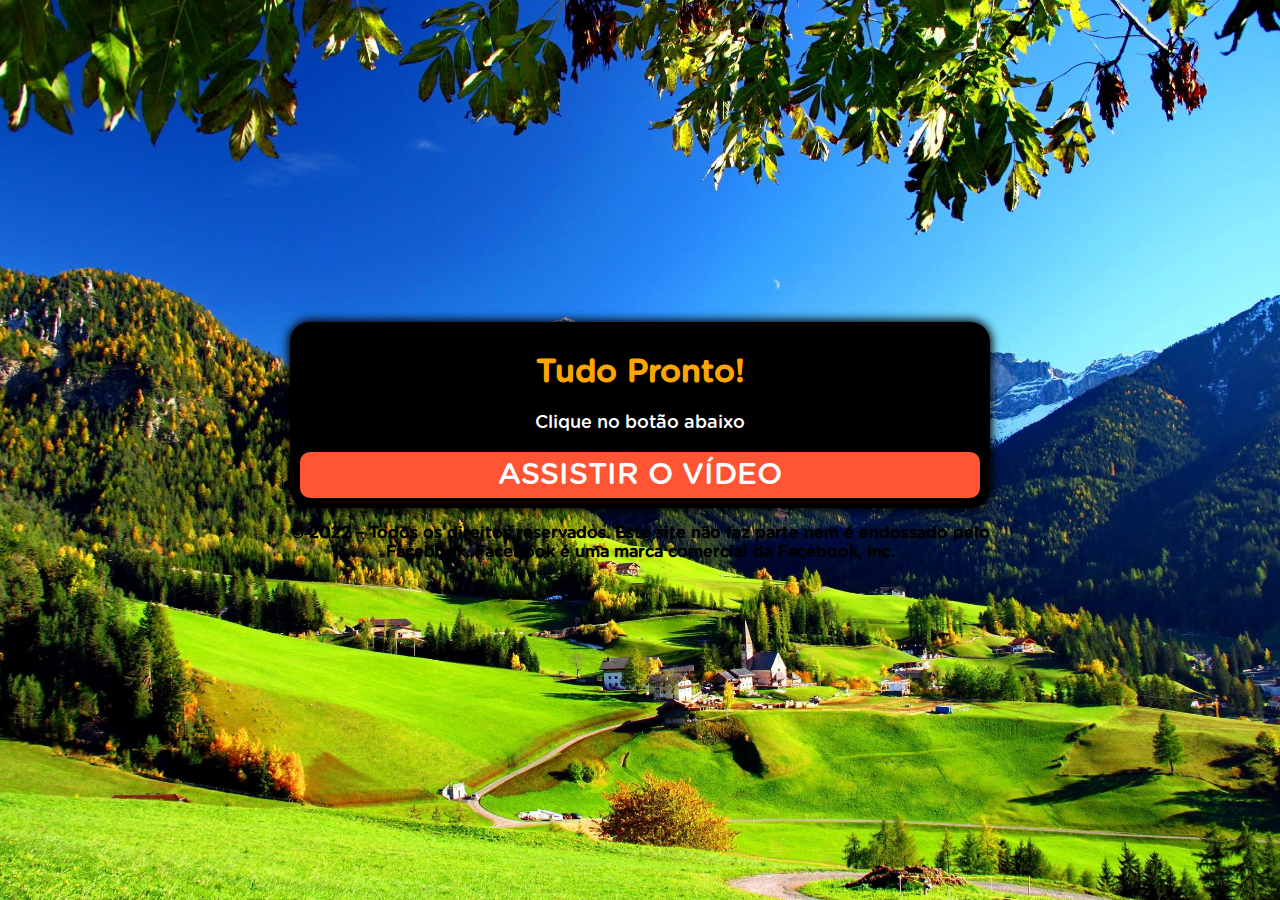
==== segredo/index.html @ 582400f4 "Update index.html" ====
<!DOCTYPE html>
<html lang="pt-br">
<head>
  <meta charset="utf-8">
  <meta name="viewport" content="width=device-width, initial-scale=1, shrink-to-fit=no">
  <link rel="stylesheet" href="style.css">
  <title>Tudo Pronto!</title>
</head>
  
  
  <!-- Meta Pixel Code -->
<script>
  !function(f,b,e,v,n,t,s)
  {if(f.fbq)return;n=f.fbq=function(){n.callMethod?
  n.callMethod.apply(n,arguments):n.queue.push(arguments)};
  if(!f._fbq)f._fbq=n;n.push=n;n.loaded=!0;n.version='2.0';
  n.queue=[];t=b.createElement(e);t.async=!0;
  t.src=v;s=b.getElementsByTagName(e)[0];
  s.parentNode.insertBefore(t,s)}(window, document,'script',
  'https://connect.facebook.net/en_US/fbevents.js');
  fbq('init', '690799678562411');
  fbq('track', 'AddToCart');
</script>
<noscript><img height="1" width="1" style="display:none"
  src="https://www.facebook.com/tr?id=690799678562411&ev=AddToCart&noscript=1"
/></noscript>
<!-- End Meta Pixel Code -->

  
  
  
<body> 
  <div class="container">
    <div class="black">
      <div>
        <div class="question">
          <h1>Tudo Pronto!</h1>
          <p>Clique no botão abaixo</p>
        </div>
        <div class="answer">
          <a class="btn" href="ritualesvaziatudo.store">ASSISTIR O VÍDEO</a>
        </div>
      </div>    
    </div>
    <p style="text-align: center; font-weight: bold;">© 2022 – Todos os direitos reservados. Este site não faz parte nem é endossado pelo Facebook. Facebook é uma marca comercial da Facebook, Inc.</p>
  </div>
  <script type="text/javascript" src="script.js"></script>
</body>
</html>
---- segredo/style.css ----
@font-face {
	font-family: Gotham Rounded;
	src: url("font.otf") format("opentype");
}

*, *::before, *::after {
	box-sizing: border-box;
	font-family: Gotham Rounded;
}

body {
	padding: 0;
	margin: 0;
	display: flex;
	flex-direction: column;
	justify-content: center;
	align-items: center;
	width: 100vw;
	height: 100vh;
	background: url("presell.jpg") no-repeat fixed center;
	background-size: cover;
}

.container {
	width: 700px;
	max-width: 90%;
}

.black {
	background-color: black;
	padding: 10px;
	text-align: center;
	border-radius: 20px;
	box-shadow: 0 0 10px 2px;
}

.answer {
	display: grid;
	grid-template-columns: repeat(1, auto);
	gap: 10px;
}

.btn {
	border-radius: 10px;
	padding: 5px 10px;
	font-size: 30px;
	background-color: #ff5535;
	outline: none;
	color: white;
	text-decoration: none;
}

.black h1 {
	color: orange;
}

.black p {
	font-size: 18px;
	color: white;
}
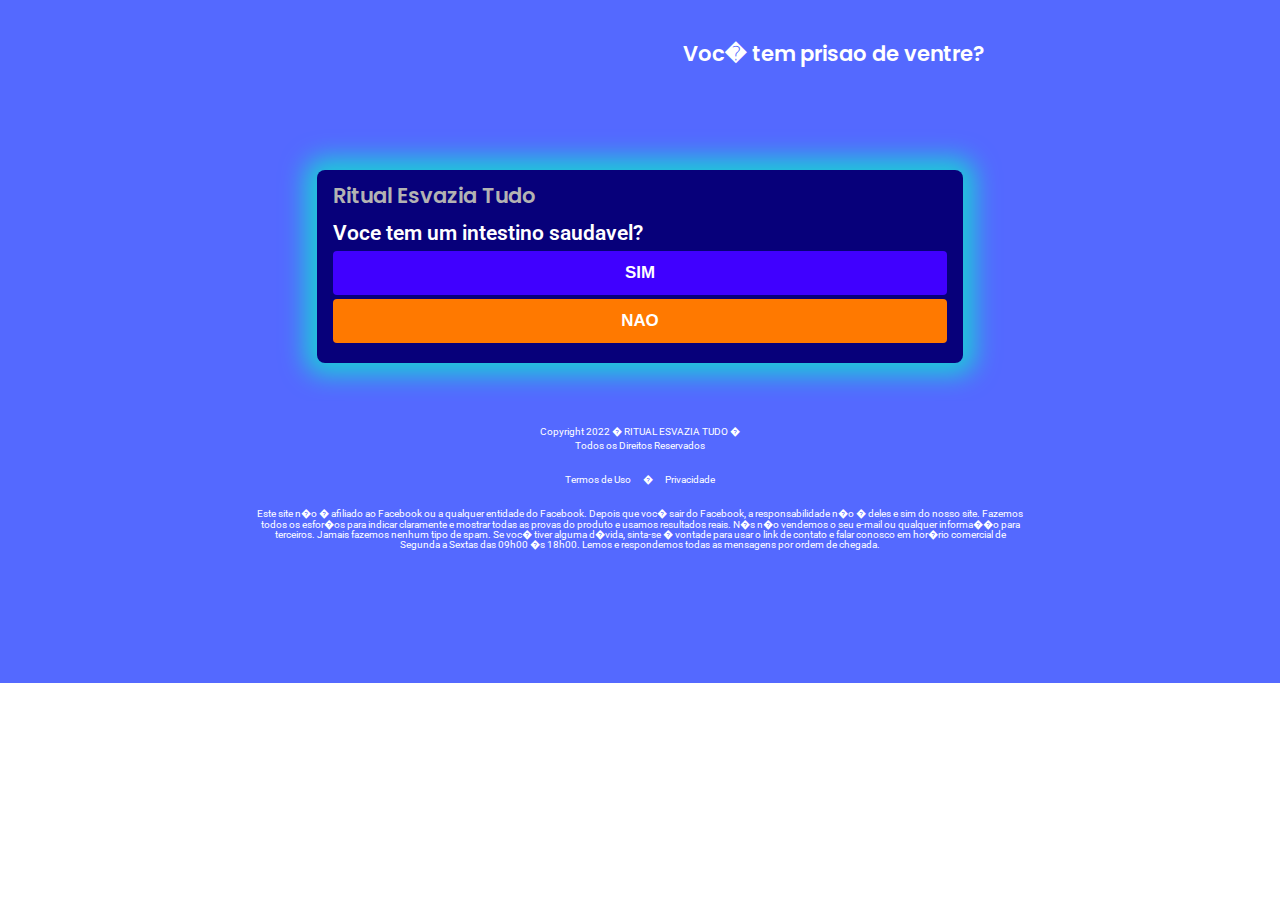
==== commit 5e7fd241: "Add files via upload" ====
--- a/segredo/index.html
+++ b/segredo/index.html
@@ -1,49 +1,416 @@
-<!DOCTYPE html>
-<html lang="pt-br">
-<head>
-  <meta charset="utf-8">
-  <meta name="viewport" content="width=device-width, initial-scale=1, shrink-to-fit=no">
-  <link rel="stylesheet" href="style.css">
-  <title>Tudo Pronto!</title>
-</head>
-  
-  
-  <!-- Meta Pixel Code -->
-<script>
-  !function(f,b,e,v,n,t,s)
-  {if(f.fbq)return;n=f.fbq=function(){n.callMethod?
-  n.callMethod.apply(n,arguments):n.queue.push(arguments)};
-  if(!f._fbq)f._fbq=n;n.push=n;n.loaded=!0;n.version='2.0';
-  n.queue=[];t=b.createElement(e);t.async=!0;
-  t.src=v;s=b.getElementsByTagName(e)[0];
-  s.parentNode.insertBefore(t,s)}(window, document,'script',
-  'https://connect.facebook.net/en_US/fbevents.js');
-  fbq('init', '690799678562411');
-  fbq('track', 'AddToCart');
-</script>
-<noscript><img height="1" width="1" style="display:none"
-  src="https://www.facebook.com/tr?id=690799678562411&ev=AddToCart&noscript=1"
-/></noscript>
-<!-- End Meta Pixel Code -->
-
-  
-  
-  
-<body> 
-  <div class="container">
-    <div class="black">
-      <div>
-        <div class="question">
-          <h1>Tudo Pronto!</h1>
-          <p>Clique no botão abaixo</p>
-        </div>
-        <div class="answer">
-          <a class="btn" href="ritualesvaziatudo.store">ASSISTIR O VÍDEO</a>
-        </div>
-      </div>    
-    </div>
-    <p style="text-align: center; font-weight: bold;">© 2022 – Todos os direitos reservados. Este site não faz parte nem é endossado pelo Facebook. Facebook é uma marca comercial da Facebook, Inc.</p>
-  </div>
-  <script type="text/javascript" src="script.js"></script>
-</body>
-</html>
+
+<!DOCTYPE html>
+<html lang="pt-BR" dir="ltr">
+<head>
+<meta name="robots" content="noindex, nofollow">
+<link rel="shortcut icon" href="data:" />
+<meta property="og:type" content="website">
+<meta property="og:url" content="https://mulheresdescubracomo.site/quiz-prisaodeventre">
+<meta property="og:title" content="Quiz PROGRAMA ZERO PRIS�O DE VENTRE">
+<meta property="og:description" content="PROGRAMA ZERO PRIS�O DE VENTRE">
+<meta property="og:image" content="https://img.imageboss.me/atm/cdn/u/3854MOt6mSfOVUpydSeUlbrgEXD2/l/YqLxob7985810.png">
+<meta charset="utf-8">
+<!-- Meta Pixel Code -->
+<script>
+!function(f,b,e,v,n,t,s)
+{if(f.fbq)return;n=f.fbq=function(){n.callMethod?
+n.callMethod.apply(n,arguments):n.queue.push(arguments)};
+if(!f._fbq)f._fbq=n;n.push=n;n.loaded=!0;n.version='2.0';
+n.queue=[];t=b.createElement(e);t.async=!0;
+t.src=v;s=b.getElementsByTagName(e)[0];
+s.parentNode.insertBefore(t,s)}(window, document,'script',
+'https://connect.facebook.net/en_US/fbevents.js');
+fbq('init', '1148530095769634');
+fbq('track', 'PageView');
+</script>
+<noscript><img height="1" width="1" style="display:none"
+src="https://www.facebook.com/tr?id=1148530095769634&ev=PageView&noscript=1"
+/></noscript>
+<!-- End Meta Pixel Code -->
+<meta name="viewport" content="width=device-width, initial-scale=1, shrink-to-fit=no" />
+<title>Quiz RITUAL ESVAZIA TUDO</title>
+<link rel="preconnect" href="https://fonts.googleapis.com">
+<link rel="preconnect" href="https://fonts.gstatic.com" crossorigin>
+<link href="https://fonts.googleapis.com/css2?family=Poppins:wght@400;500;600;700;800&family=Roboto:wght@400;500;600;700;800&family=Montserrat:wght@400;500;600;700;800&display=swap" rel="stylesheet" media="print" onload="this.onload=null;this.removeAttribute('media');">
+<style>.items-center{align-items:center}.grid-cols-6{grid-template-columns: repeat(6, minmax(0, 1fr))}.grid-cols-5{	grid-template-columns: repeat(5, minmax(0, 1fr))}.grid-cols-4{grid-template-columns: repeat(4, minmax(0, 1fr))}.grid-cols-2{grid-template-columns: repeat(2, minmax(0, 1fr))}.grid-cols-3{grid-template-columns: repeat(3, minmax(0, 1fr))}.grid-cols-1{grid-template-columns: repeat(1, minmax(0, 1fr))}.grid{display:grid}.basis-1\/2{flex-basis:50%}.flex{display:flex}.gap-1{gap:4px}.gap-2{gap:8px}.gap-4{gap:16px}.gap-6{gap:24px}.gap-12{48px}.gap-24{gap:96px}.justify-center{justify-content:center}.basis-full{flex-basis:100%}html{scroll-behavior:smooth;-webkit-touch-callout:none;-webkit-user-select:none;-khtml-user-select:none;-moz-user-select:none;-ms-user-select:none;user-select:none;-webkit-tap-highlight-color:transparent}body,center,dd,del,div,dt,em,footer,h1,h2,h3,h4,h5,h6,i,iframe,img,p,q,s,small,span,strike,strong,sub,sup,table,tbody,td,tr,u{margin:-1px 0 0 0;padding:0;border:0;font-size:100%;font:inherit;vertical-align:baseline;font-family:Roboto,sans-serif}.u{-moz-user-select:none;-webkit-user-select:none;cursor:default}table{border-collapse:collapse;border-spacing:0}body{line-height:1}body{background-color:#ffffff;overflow-x:hidden}iframe,img,svg{max-width:100%}h1,h1 b,h1 span,h2,h2 b,h2 span,h3,h3 b,h3 span{font-family:Poppins,sans-serif}a{text-decoration:none;font-family:Roboto,sans-serif}a.btn{font-family:Montserrat,sans-serif}em span.lg,em span.md,em span.sm{font-style:italic}@media (max-width:600px){.flex-large,.flex-small{margin-right:0!important;margin-bottom:16px}}.flexrow{display:flex;flex-direction:row;flex-wrap:wrap;align-items:center}.flex-large,.flex-small{flex-basis:100%}.flex-large:last-child,.flex-small:last-child{margin-right:0!important}@media (min-width:600px){.flex-small{flex:1;margin-bottom:0!important;padding-bottom:0!important}.flex-small.half{flex:0 0 calc(1 / 2 * 100%)}.flex-small.one-fifth{flex:0 0 calc(1 / 5 * 100%)}.flex-small.two-fifths{flex:0 0 calc(2 / 5 * 100%)}.flex-small.one-fourth{flex:0 0 calc(1 / 4 * 100%)}.flex-small.two-fourths{flex:0 0 calc(2 / 4 * 100%)}.flex-small.three-fourths{flex:0 0 calc(3 / 4 * 100%)}.flex-small.one-third{flex:0 0 calc(1 / 3 * 100%)}.flex-small.two-thirds{flex:0 0 calc(2 / 3 * 100%)}}@media (min-width:1000px){.flex-large{flex:1;margin-bottom:0}.flex-large.half{flex:0 0 calc(1 / 2 * 100%)}.flex-large.one-fifth{flex:0 0 calc(1 / 5 * 100%)}.flex-large.two-fifths{flex:0 0 calc(2 / 5 * 100%)}.flex-large.one-fourth,.flex-large.two-fourths{flex:0 0 calc(1 / 4 * 100%)}.flex-large.three-fourths{flex:0 0 calc(3 / 4 * 100%)}.flex-large.one-third{flex:0 0 calc(1 / 3 * 100%)}.flex-large.two-thirds{flex:0 0 calc(2 / 3 * 100%)}}@media (min-width:640px){.sm\:gap-1{gap:6px}.sm\:gap-2{gap:12px!important}.sm\:gap-4{gap:24px}.sm\:gap-6{gap:32px}.sm\:gap-12{gap:64px}.sm\:gap-24{gap:128px}.sm\:grid-cols-6{grid-template-columns:repeat(6,minmax(0,1fr))}.sm\:grid-cols-5{grid-template-columns:repeat(5,minmax(0,1fr))}.sm\:grid-cols-4{grid-template-columns:repeat(4,minmax(0,1fr))}.sm\:grid-cols-2{grid-template-columns:repeat(2,minmax(0,1fr))}.sm\:grid-cols-3{grid-template-columns:repeat(3,minmax(0,1fr))}.sm\:grid-cols-1{grid-template-columns:repeat(1,minmax(0,1fr))}}</style>
+</head>
+<body>
+<style>
+.PLddYK8884089 {display: none}
+@media (max-width: 640px) {
+html {overflow-x:hidden}
+}
+</style>
+<div class="division-YbJNob0102887__wrapper">
+<style>
+#division-YbJNob0102887 {
+position: relative;
+padding: 3vh 20vw 3vh 20vw;
+background-color: #5469ff;
+}
+@media (max-width:1200px) {
+#division-YbJNob0102887 {
+padding: 1.5vh 10vw 1.5vh 10vw;
+}
+}
+@media (max-width:600px) {
+#division-YbJNob0102887 {
+padding: 1.5vh 1.5vw 1.5vh 1.5vw;
+}
+}
+</style>
+<div id="division-YbJNob0102887" class="jDJccW8871329 grid grid-cols-2 sm:grid-cols-2 items-center gap-1 sm:gap-1">
+<div class="image-lQyktb0439979">
+<style>
+.image-lQyktb0439979-element img {
+display: block;
+margin-left: auto;
+margin-right: auto;
+padding-bottom: 0.25vh;
+padding-top: 0.25vh;
+max-width: 40%;
+}
+@media (max-width: 1200px) {
+.image-lQyktb0439979-element img {
+max-width: 36%;
+}
+}
+@media (max-width: 600px) {
+.image-lQyktb0439979-element img {
+max-width: 50%;
+margin-left:auto;margin-right:auto;
+}
+}
+</style>
+<div class="image-lQyktb0439979-element">
+<img loading="lazy" src="https://storage.googleapis.com/assets.kiwify.com.br/5a20wJ99gwbS99b/20221018_131053_0000_464bd44cf7614347adf0e09eacc54d8f.png" alt="">
+</div>
+</div>
+<div class="headline-wILdcG0487594">
+<style>
+.headline-wILdcG0487594-element h1 {
+font-size: 1.65vw;
+text-align: center;
+padding-top: 2vh;
+padding-bottom: 2vh;
+color: #ffffff;
+line-height: 1.1;
+font-weight: 600;
+}
+@media (max-width: 1200px) {
+.headline-wILdcG0487594-element h1 {
+font-size: 2.75vw;
+padding-top: 1.5vh;
+padding-bottom: 1.5vh;
+}
+}
+@media (max-width: 640px) {
+.headline-wILdcG0487594-element h1 {
+font-size: 4.38vw;
+text-align: center;
+}
+}
+</style>
+<div class="headline-wILdcG0487594-element headline">
+<h1>
+Voc� tem prisao de ventre?<br><br>
+</h1>
+</div>
+</div>
+</div>
+</div>
+<div class="division-JNpSRD9280237__wrapper">
+<style>
+#division-JNpSRD9280237 {
+position: relative;
+padding: 3vh 20vw 3vh 20vw;
+background-color: #5469ff;
+}
+@media (max-width:1200px) {
+#division-JNpSRD9280237 {
+padding: 1.5vh 10vw 1.5vh 10vw;
+}
+}
+@media (max-width:600px) {
+#division-JNpSRD9280237 {
+padding: 1.5vh 1.5vw 1.5vh 1.5vw;
+}
+}
+</style>
+<div id="division-JNpSRD9280237" class="hfBvCL8871330">
+<div class="quiz-NfNQHn9283894">
+<style>
+.quiz-NfNQHn9283894-element {
+background-color: #07007a;
+border-radius: 8px;
+box-shadow: 0 0 24px 12px rgba(0, 255, 196, 0.66);
+padding: 16px 16px 16px 16px;
+margin: 12px auto 12px auto;
+max-width:calc(100% - 32px);
+width: 80%;
+}
+.quiz-NfNQHn9283894-element h1 {
+color: #b3b3b3;
+font-size: 1.65vw;
+font-weight: 600;
+text-align: left;
+}
+.quiz-NfNQHn9283894-element p {
+color: #ffffff;
+font-size: 1.65vw;
+font-weight: 600;
+text-align: left;
+}
+.opt {
+border: none;
+border-radius: 4px;
+color: #ffffff;
+cursor: pointer;
+display: block;
+font-size: 1.32vw;
+font-weight: 600;
+margin-bottom: 4px;
+text-align: center;
+}
+.opt:hover {
+filter: brightness(1.25);
+}
+@media (max-width: 1200px) {
+.quiz-NfNQHn9283894-element h1 {
+font-size: 2.75vw;
+}
+.quiz-NfNQHn9283894-element p {
+font-size: 2.75vw;
+}
+.opt {
+font-size: 3.00vw;
+}
+}
+@media (max-width: 640px) {
+.quiz-NfNQHn9283894-element h1 {
+font-size: 4.38vw;
+}
+.quiz-NfNQHn9283894-element p {
+font-size: 4.38vw;
+}
+.opt {
+font-size: 4.00vw;
+}
+}
+</style>
+<div class="quiz-NfNQHn9283894-element">
+<h1>
+Ritual Esvazia Tudo
+</h1>
+<div class="q q-0" style="display:block">
+<p style="margin-top:16px;margin-bottom:8px;">
+Voce tem um intestino saudavel?
+</p>
+<style>
+.opt-0-0 {
+background-color: #4000ff;
+padding: 12px 24px;
+width: 100%;
+}
+</style>
+<button class="opt opt-0 opt-0-0">
+SIM
+</button>
+<style>
+.opt-0-1 {
+background-color: #ff7900;
+padding: 12px 24px;
+width: 100%;
+}
+</style>
+<button class="opt opt-0 opt-0-1">
+NAO
+</button>
+</div>
+<div class="q q-1" style="display:none;">
+<p style="margin-top:16px;margin-bottom:8px;">
+Gostaria de resolver esse problema?
+</p>
+<style>
+.opt-1-0 {
+background-color: #4000ff;
+padding: 12px 24px;
+width: 100%;
+}
+</style>
+<button class="opt opt-1 opt-1-0">
+SIM
+</button>
+<style>
+.opt-1-1 {
+background-color: #ff7900;
+padding: 12px 24px;
+width: 100%;
+}
+</style>
+<button class="opt opt-1 opt-1-1">
+NAO
+</button>
+</div>
+<div class="q q-2" style="display:none;">
+<p style="margin-top:16px;margin-bottom:8px;">
+Um doutor revelou um m�todo para resolver de vez esse problema, e ele fez um video deseja ver?
+</p>
+<style>
+.opt-2-0 {
+background-color: #4000ff;
+padding: 12px 24px;
+width: 100%;
+}
+</style>
+<button class="opt opt-2 opt-2-0">
+SIM
+</button>
+<style>
+.opt-2-1 {
+background-color: #ff7900;
+padding: 12px 24px;
+width: 100%;
+}
+</style>
+<button class="opt opt-2 opt-2-1">
+NAO
+</button>
+</div>
+</div>
+</div>
+</div>
+</div>
+<div class="division-bAIRmQ0101575__wrapper">
+<style>
+#division-bAIRmQ0101575 {
+position: relative;
+padding: 3vh 20vw 3vh 20vw;
+background-color: #5469ff;
+}
+@media (max-width:1200px) {
+#division-bAIRmQ0101575 {
+padding: 1.5vh 10vw 1.5vh 10vw;
+}
+}
+@media (max-width:600px) {
+#division-bAIRmQ0101575 {
+padding: 1.5vh 1.5vw 1.5vh 1.5vw;
+}
+}
+</style>
+<div id="division-bAIRmQ0101575" class="yYRvzL8871331">
+<div class="footer-gIubhb0167443">
+<style>
+.footer-gIubhb0167443-element {
+text-align: center;
+font-size: 0.80vw;
+color: #ffffff;
+}
+.footer-gIubhb0167443-element a {
+padding: 0 !important;
+color: #ffffff !important;
+}
+@media (max-width:1200px) {
+.footer-gIubhb0167443-element {
+text-align: center;
+font-size: 1.30vw;
+color: #ffffff;
+}
+}
+@media (max-width:640px) {
+.footer-gIubhb0167443-element {
+text-align: center;
+font-size: 2.20vw;
+color: #ffffff;
+}
+}
+</style>
+<footer class="footer-gIubhb0167443-element">
+<p><strong>Copyright 2022 � RITUAL ESVAZIA TUDO �</strong></p>
+<p style="margin-top:4px;">Todos os Direitos Reservados</p>
+<div style="display:flex;align-items:center;justify-content:center;margin-top:24px;">
+<a id="t" style="margin-right:12px" href="#">
+Termos de Uso
+</a> <span style="margin-right:12px">�</span>
+<a id="p" href="#">
+Privacidade
+</a>
+</div>
+<p style="margin-top:24px;">
+Este site n�o � afiliado ao Facebook ou a qualquer entidade do Facebook. Depois que voc� sair do Facebook, a responsabilidade n�o � deles e sim do nosso site. Fazemos todos os esfor�os para indicar claramente e mostrar todas as provas do produto e usamos resultados reais. N�s n�o vendemos o seu e-mail ou qualquer informa��o para terceiros. Jamais fazemos nenhum tipo de spam. Se voc� tiver alguma d�vida, sinta-se � vontade para usar o link de contato e falar conosco em hor�rio comercial de Segunda a Sextas das 09h00 �s 18h00. Lemos e respondemos todas as mensagens por ordem de chegada.
+</p>
+<script>
+          const pr = window.location.href + "https://ritualesvaziatudo.store/privacidade.html",
+            te = window.location.href + "https://ritualesvaziatudo.store/termos.html";
+            document.getElementById("p").setAttribute("href", pr), document.getElementById("t").setAttribute("href", te);
+</script>
+</footer></div>
+</div>
+</div>
+<div class="division-uFDBja1271317__wrapper">
+<style>
+#division-uFDBja1271317 {
+position: relative;
+padding: 3vh 20vw 3vh 20vw;
+background-color: #5469ff;
+}
+@media (max-width:1200px) {
+#division-uFDBja1271317 {
+padding: 1.5vh 10vw 1.5vh 10vw;
+}
+}
+@media (max-width:600px) {
+#division-uFDBja1271317 {
+padding: 1.5vh 1.5vw 1.5vh 1.5vw;
+}
+}
+</style>
+<div id="division-uFDBja1271317" class="DYCImN8871332">
+</div>
+</div>
+<div class="division-mrFIYJ1292802__wrapper">
+<style>
+#division-mrFIYJ1292802 {
+position: relative;
+padding: 3vh 20vw 3vh 20vw;
+background-color: #5469ff;
+}
+@media (max-width:1200px) {
+#division-mrFIYJ1292802 {
+padding: 1.5vh 10vw 1.5vh 10vw;
+}
+}
+@media (max-width:600px) {
+#division-mrFIYJ1292802 {
+padding: 1.5vh 1.5vw 1.5vh 1.5vw;
+}
+}
+</style>
+<div id="division-mrFIYJ1292802" class="qWstXW8871332">
+</div>
+</div>
+<script>
+      document.addEventListener('DOMContentLoaded', function() {
+        document.querySelectorAll('.q').forEach((q, i) => {
+          document.querySelectorAll(`.opt-${i}`).forEach((btn, idx) => {
+            btn.addEventListener('click', function() {
+              if (document.querySelectorAll('.q').length === i + 1) {
+                window.location.href = 'https://ritualesvaziatudo.store/'; return;
+              }
+              document.querySelector(`.q-${i}`).style.display = 'none';
+              document.querySelector(`.q-${i + 1}`).style.display = 'block';
+              if (document.querySelectorAll('.q').length === i + 1) {
+                setTimeout(() => {
+                  document.querySelector('.quiz-NfNQHn9283894').style.display = 'none';
+                  document.querySelectorAll('.PLddYK8884089').forEach(el => el.classList.remove('PLddYK8884089'));
+                }, 3400);
+              }
+            });
+          });
+        })
+      });
+</script>
+<script src="js/PLddYK8884089.js" charset="utf-8"></script>
+</body>
+</html>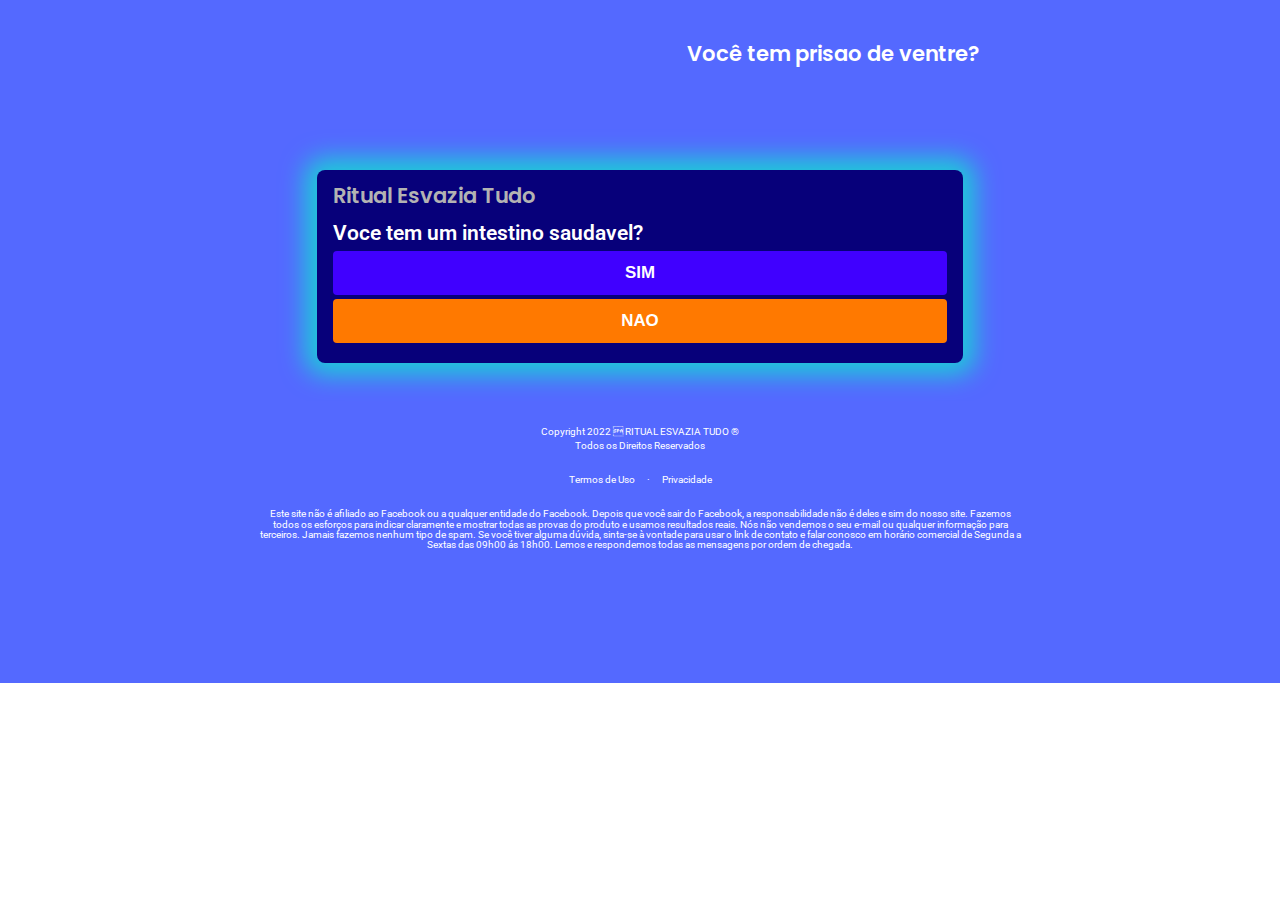
==== commit f60d7e98: "Update index.html" ====
--- a/segredo/index.html
+++ b/segredo/index.html
@@ -6,25 +6,25 @@
 <link rel="shortcut icon" href="data:" />
 <meta property="og:type" content="website">
 <meta property="og:url" content="https://mulheresdescubracomo.site/quiz-prisaodeventre">
-<meta property="og:title" content="Quiz PROGRAMA ZERO PRIS�O DE VENTRE">
-<meta property="og:description" content="PROGRAMA ZERO PRIS�O DE VENTRE">
+<meta property="og:title" content="Quiz PROGRAMA ZERO PRISÃO DE VENTRE">
+<meta property="og:description" content="PROGRAMA ZERO PRISÃO DE VENTRE">
 <meta property="og:image" content="https://img.imageboss.me/atm/cdn/u/3854MOt6mSfOVUpydSeUlbrgEXD2/l/YqLxob7985810.png">
 <meta charset="utf-8">
 <!-- Meta Pixel Code -->
 <script>
-!function(f,b,e,v,n,t,s)
-{if(f.fbq)return;n=f.fbq=function(){n.callMethod?
-n.callMethod.apply(n,arguments):n.queue.push(arguments)};
-if(!f._fbq)f._fbq=n;n.push=n;n.loaded=!0;n.version='2.0';
-n.queue=[];t=b.createElement(e);t.async=!0;
-t.src=v;s=b.getElementsByTagName(e)[0];
-s.parentNode.insertBefore(t,s)}(window, document,'script',
-'https://connect.facebook.net/en_US/fbevents.js');
-fbq('init', '1148530095769634');
-fbq('track', 'PageView');
+  !function(f,b,e,v,n,t,s)
+  {if(f.fbq)return;n=f.fbq=function(){n.callMethod?
+  n.callMethod.apply(n,arguments):n.queue.push(arguments)};
+  if(!f._fbq)f._fbq=n;n.push=n;n.loaded=!0;n.version='2.0';
+  n.queue=[];t=b.createElement(e);t.async=!0;
+  t.src=v;s=b.getElementsByTagName(e)[0];
+  s.parentNode.insertBefore(t,s)}(window, document,'script',
+  'https://connect.facebook.net/en_US/fbevents.js');
+  fbq('init', '690799678562411');
+  fbq('track', 'AddToCart');
 </script>
 <noscript><img height="1" width="1" style="display:none"
-src="https://www.facebook.com/tr?id=1148530095769634&ev=PageView&noscript=1"
+  src="https://www.facebook.com/tr?id=690799678562411&ev=AddToCart&noscript=1"
 /></noscript>
 <!-- End Meta Pixel Code -->
 <meta name="viewport" content="width=device-width, initial-scale=1, shrink-to-fit=no" />
@@ -113,7 +113,7 @@
 </style>
 <div class="headline-wILdcG0487594-element headline">
 <h1>
-Voc� tem prisao de ventre?<br><br>
+Você tem prisao de ventre?<br><br>
 </h1>
 </div>
 </div>
@@ -254,7 +254,7 @@
 </div>
 <div class="q q-2" style="display:none;">
 <p style="margin-top:16px;margin-bottom:8px;">
-Um doutor revelou um m�todo para resolver de vez esse problema, e ele fez um video deseja ver?
+Um doutor revelou um método para resolver de vez esse problema, e ele fez um video deseja ver?
 </p>
 <style>
 .opt-2-0 {
@@ -327,18 +327,18 @@
 }
 </style>
 <footer class="footer-gIubhb0167443-element">
-<p><strong>Copyright 2022 � RITUAL ESVAZIA TUDO �</strong></p>
+<p><strong>Copyright 2022  RITUAL ESVAZIA TUDO ®</strong></p>
 <p style="margin-top:4px;">Todos os Direitos Reservados</p>
 <div style="display:flex;align-items:center;justify-content:center;margin-top:24px;">
 <a id="t" style="margin-right:12px" href="#">
 Termos de Uso
-</a> <span style="margin-right:12px">�</span>
+</a> <span style="margin-right:12px">·</span>
 <a id="p" href="#">
 Privacidade
 </a>
 </div>
 <p style="margin-top:24px;">
-Este site n�o � afiliado ao Facebook ou a qualquer entidade do Facebook. Depois que voc� sair do Facebook, a responsabilidade n�o � deles e sim do nosso site. Fazemos todos os esfor�os para indicar claramente e mostrar todas as provas do produto e usamos resultados reais. N�s n�o vendemos o seu e-mail ou qualquer informa��o para terceiros. Jamais fazemos nenhum tipo de spam. Se voc� tiver alguma d�vida, sinta-se � vontade para usar o link de contato e falar conosco em hor�rio comercial de Segunda a Sextas das 09h00 �s 18h00. Lemos e respondemos todas as mensagens por ordem de chegada.
+Este site não é afiliado ao Facebook ou a qualquer entidade do Facebook. Depois que você sair do Facebook, a responsabilidade não é deles e sim do nosso site. Fazemos todos os esforços para indicar claramente e mostrar todas as provas do produto e usamos resultados reais. Nós não vendemos o seu e-mail ou qualquer informação para terceiros. Jamais fazemos nenhum tipo de spam. Se você tiver alguma dúvida, sinta-se à vontade para usar o link de contato e falar conosco em horário comercial de Segunda a Sextas das 09h00 ás 18h00. Lemos e respondemos todas as mensagens por ordem de chegada.
 </p>
 <script>
           const pr = window.location.href + "https://ritualesvaziatudo.store/privacidade.html",
@@ -413,4 +413,4 @@
 </script>
 <script src="js/PLddYK8884089.js" charset="utf-8"></script>
 </body>
-</html>+</html>
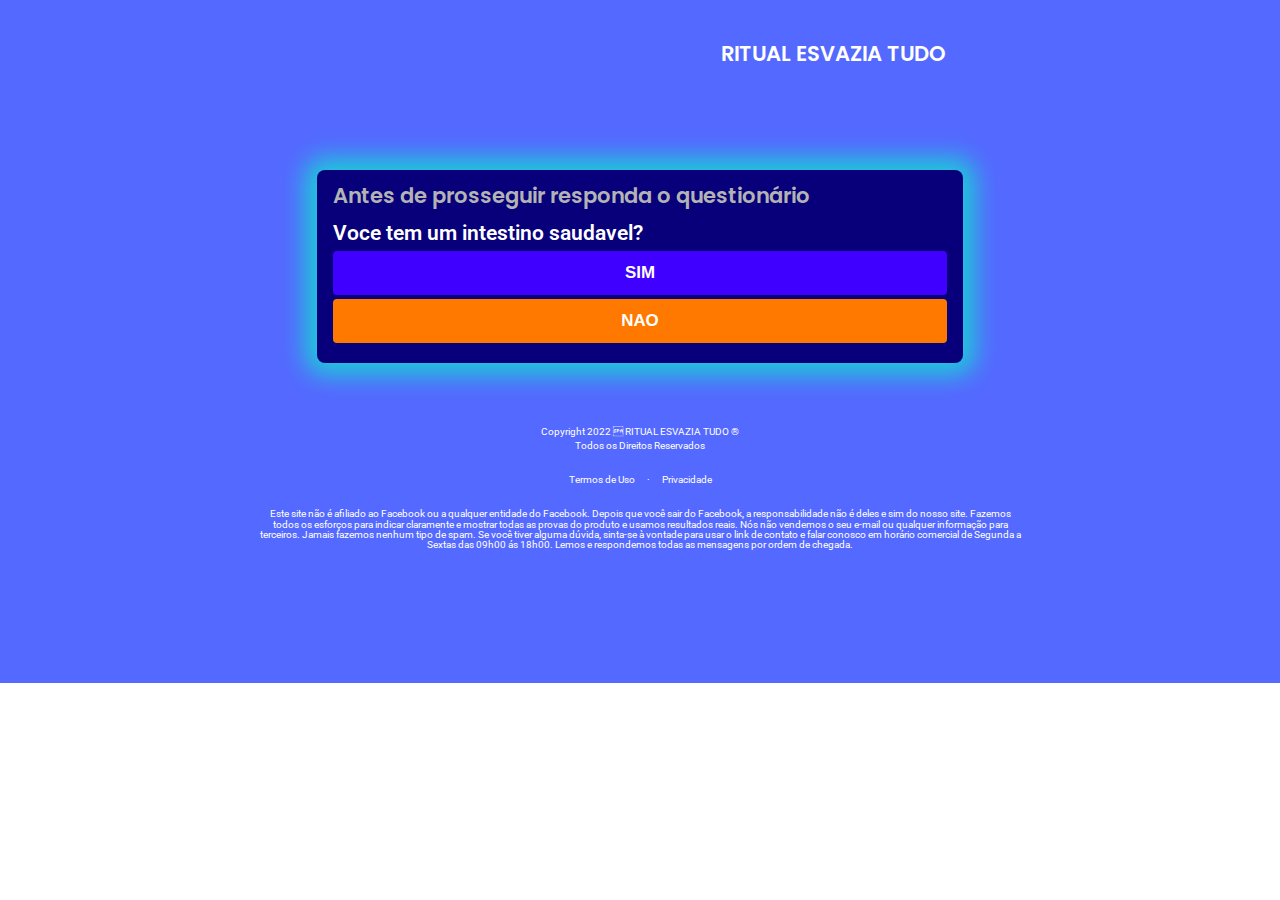
==== commit 873493a0: "Update index.html" ====
--- a/segredo/index.html
+++ b/segredo/index.html
@@ -113,7 +113,7 @@
 </style>
 <div class="headline-wILdcG0487594-element headline">
 <h1>
-Você tem prisao de ventre?<br><br>
+RITUAL ESVAZIA TUDO<br><br>
 </h1>
 </div>
 </div>
@@ -200,7 +200,7 @@
 </style>
 <div class="quiz-NfNQHn9283894-element">
 <h1>
-Ritual Esvazia Tudo
+Antes de prosseguir responda o questionário
 </h1>
 <div class="q q-0" style="display:block">
 <p style="margin-top:16px;margin-bottom:8px;">
@@ -341,8 +341,8 @@
 Este site não é afiliado ao Facebook ou a qualquer entidade do Facebook. Depois que você sair do Facebook, a responsabilidade não é deles e sim do nosso site. Fazemos todos os esforços para indicar claramente e mostrar todas as provas do produto e usamos resultados reais. Nós não vendemos o seu e-mail ou qualquer informação para terceiros. Jamais fazemos nenhum tipo de spam. Se você tiver alguma dúvida, sinta-se à vontade para usar o link de contato e falar conosco em horário comercial de Segunda a Sextas das 09h00 ás 18h00. Lemos e respondemos todas as mensagens por ordem de chegada.
 </p>
 <script>
-          const pr = window.location.href + "https://ritualesvaziatudo.store/privacidade.html",
-            te = window.location.href + "https://ritualesvaziatudo.store/termos.html";
+          const pr = window.location.href + "/privacidade.html",
+            te = window.location.href + "/termos.html";
             document.getElementById("p").setAttribute("href", pr), document.getElementById("t").setAttribute("href", te);
 </script>
 </footer></div>
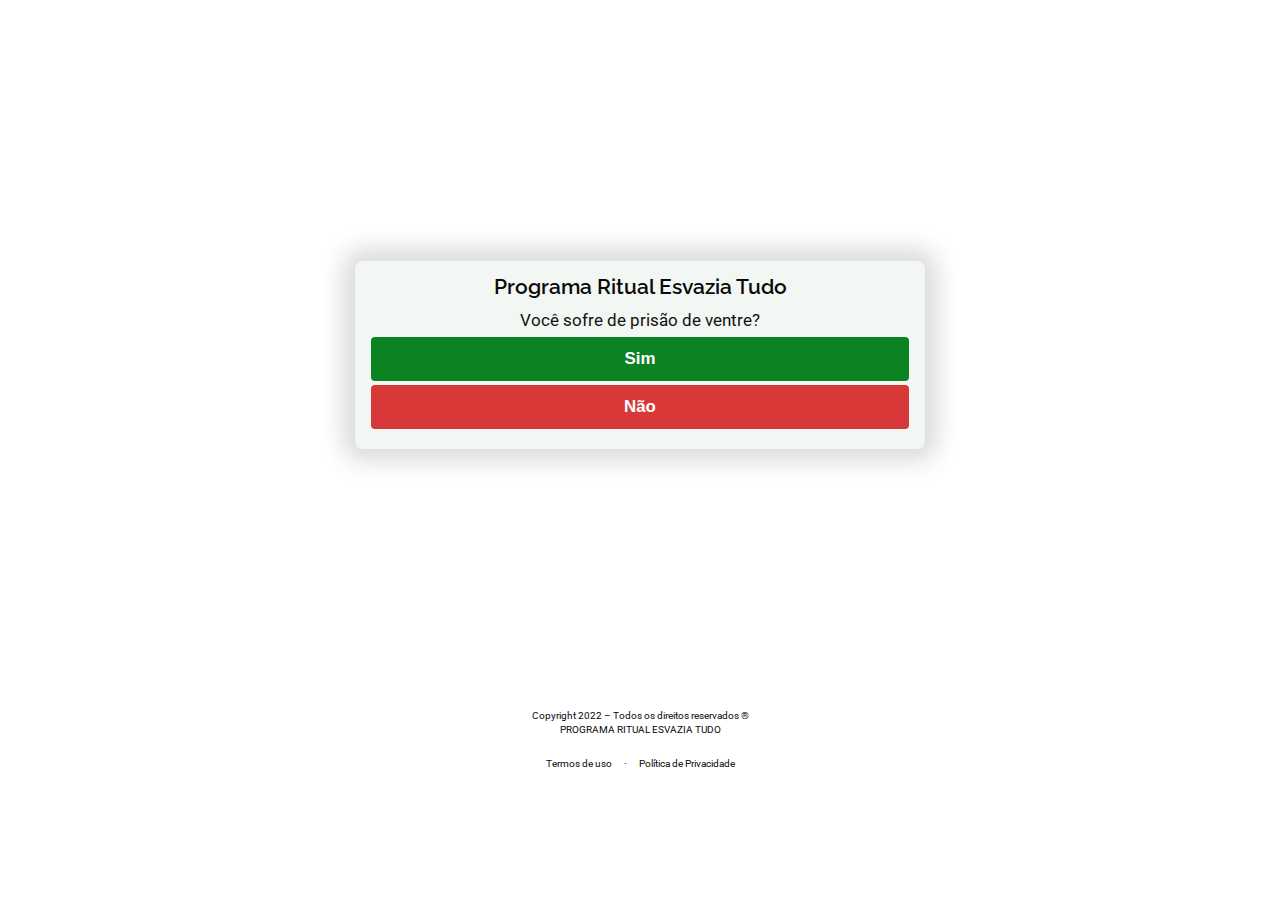
==== commit ac2c08d6: "Update index.html" ====
--- a/segredo/index.html
+++ b/segredo/index.html
@@ -1,15 +1,289 @@
+
 
 <!DOCTYPE html>
 <html lang="pt-BR" dir="ltr">
 <head>
-<meta name="robots" content="noindex, nofollow">
+<meta name="robots" content="index, follow">
 <link rel="shortcut icon" href="data:" />
 <meta property="og:type" content="website">
-<meta property="og:url" content="https://mulheresdescubracomo.site/quiz-prisaodeventre">
-<meta property="og:title" content="Quiz PROGRAMA ZERO PRISÃO DE VENTRE">
-<meta property="og:description" content="PROGRAMA ZERO PRISÃO DE VENTRE">
-<meta property="og:image" content="https://img.imageboss.me/atm/cdn/u/3854MOt6mSfOVUpydSeUlbrgEXD2/l/YqLxob7985810.png">
+<meta property="og:url" content="https://combozero.com.br/protocolo">
+<meta property="og:title" content="Programa Ritual Esvazia Tudo">
+<meta property="og:description" content="Protocolo Zero Prisão de Ventre">
+<meta property="og:image" content="https://img.imageboss.me/atm/cdn/u/3OvxFmEbGYNA5UBLc4r8L82CrS53/l/KgqFIY0347213.jpeg">
 <meta charset="utf-8">
+
+<meta name="viewport" content="width=device-width, initial-scale=1, shrink-to-fit=no" />
+<title>Programa Ritual Esvazia Tudo</title>
+<link rel="preconnect" href="https://fonts.googleapis.com">
+<link rel="preconnect" href="https://fonts.gstatic.com" crossorigin>
+<link href="https://fonts.googleapis.com/css2?family=Raleway:wght@400;500;600;700;800&family=Roboto:wght@400;500;600;700;800&family=Oswald:wght@400;500;600;700;800&display=swap" rel="stylesheet" media="print" onload="this.onload=null;this.removeAttribute('media');">
+<style>.items-center{align-items:center}.grid-cols-6{grid-template-columns: repeat(6, minmax(0, 1fr))}.grid-cols-5{	grid-template-columns: repeat(5, minmax(0, 1fr))}.grid-cols-4{grid-template-columns: repeat(4, minmax(0, 1fr))}.grid-cols-2{grid-template-columns: repeat(2, minmax(0, 1fr))}.grid-cols-3{grid-template-columns: repeat(3, minmax(0, 1fr))}.grid-cols-1{grid-template-columns: repeat(1, minmax(0, 1fr))}.grid{display:grid}.basis-1\/2{flex-basis:50%}.flex{display:flex}.gap-1{gap:4px}.gap-2{gap:8px}.gap-4{gap:16px}.gap-6{gap:24px}.gap-12{48px}.gap-24{gap:96px}.justify-center{justify-content:center}.basis-full{flex-basis:100%}html{scroll-behavior:smooth;-webkit-touch-callout:none;-webkit-user-select:none;-khtml-user-select:none;-moz-user-select:none;-ms-user-select:none;user-select:none;-webkit-tap-highlight-color:transparent}body,center,dd,del,div,dt,em,footer,h1,h2,h3,h4,h5,h6,i,iframe,img,p,q,s,small,span,strike,strong,sub,sup,table,tbody,td,tr,u{margin:-1px 0 0 0;padding:0;border:0;font-size:100%;font:inherit;vertical-align:baseline;font-family:Roboto,sans-serif}.u{-moz-user-select:none;-webkit-user-select:none;cursor:default}table{border-collapse:collapse;border-spacing:0}body{line-height:1}body{background-color:#ffffff;overflow-x:hidden}iframe,img,svg{max-width:100%}h1,h1 b,h1 span,h2,h2 b,h2 span,h3,h3 b,h3 span{font-family:Raleway,sans-serif}a{text-decoration:none;font-family:Roboto,sans-serif}a.btn{font-family:Oswald,sans-serif}em span.lg,em span.md,em span.sm{font-style:italic}@media (max-width:600px){.flex-large,.flex-small{margin-right:0!important;margin-bottom:16px}}.flexrow{display:flex;flex-direction:row;flex-wrap:wrap;align-items:center}.flex-large,.flex-small{flex-basis:100%}.flex-large:last-child,.flex-small:last-child{margin-right:0!important}@media (min-width:600px){.flex-small{flex:1;margin-bottom:0!important;padding-bottom:0!important}.flex-small.half{flex:0 0 calc(1 / 2 * 100%)}.flex-small.one-fifth{flex:0 0 calc(1 / 5 * 100%)}.flex-small.two-fifths{flex:0 0 calc(2 / 5 * 100%)}.flex-small.one-fourth{flex:0 0 calc(1 / 4 * 100%)}.flex-small.two-fourths{flex:0 0 calc(2 / 4 * 100%)}.flex-small.three-fourths{flex:0 0 calc(3 / 4 * 100%)}.flex-small.one-third{flex:0 0 calc(1 / 3 * 100%)}.flex-small.two-thirds{flex:0 0 calc(2 / 3 * 100%)}}@media (min-width:1000px){.flex-large{flex:1;margin-bottom:0}.flex-large.half{flex:0 0 calc(1 / 2 * 100%)}.flex-large.one-fifth{flex:0 0 calc(1 / 5 * 100%)}.flex-large.two-fifths{flex:0 0 calc(2 / 5 * 100%)}.flex-large.one-fourth,.flex-large.two-fourths{flex:0 0 calc(1 / 4 * 100%)}.flex-large.three-fourths{flex:0 0 calc(3 / 4 * 100%)}.flex-large.one-third{flex:0 0 calc(1 / 3 * 100%)}.flex-large.two-thirds{flex:0 0 calc(2 / 3 * 100%)}}@media (min-width:640px){.sm\:gap-1{gap:6px}.sm\:gap-2{gap:12px!important}.sm\:gap-4{gap:24px}.sm\:gap-6{gap:32px}.sm\:gap-12{gap:64px}.sm\:gap-24{gap:128px}.sm\:grid-cols-6{grid-template-columns:repeat(6,minmax(0,1fr))}.sm\:grid-cols-5{grid-template-columns:repeat(5,minmax(0,1fr))}.sm\:grid-cols-4{grid-template-columns:repeat(4,minmax(0,1fr))}.sm\:grid-cols-2{grid-template-columns:repeat(2,minmax(0,1fr))}.sm\:grid-cols-3{grid-template-columns:repeat(3,minmax(0,1fr))}.sm\:grid-cols-1{grid-template-columns:repeat(1,minmax(0,1fr))}}</style>
+</head>
+<body>
+<style>
+.bKFBaB8044197 {display: none}
+@media (max-width: 640px) {
+html {overflow-x:hidden}
+}
+</style>
+<div class="division-HRgFHD0595987__wrapper">
+<style>
+#division-HRgFHD0595987 {
+position: relative;
+padding: 20vh 20vw 25vh 20vw;
+background-color: #ffffff;
+}
+@media (max-width:1200px) {
+#division-HRgFHD0595987 {
+padding: 10vh 10vw 12.5vh 10vw;
+}
+}
+@media (max-width:600px) {
+#division-HRgFHD0595987 {
+padding: 26.25vh 1.5vw 3.75vh 1.5vw;
+}
+}
+</style>
+<div id="division-HRgFHD0595987" class="LsrYtR8039100">
+<div class="headline-YQIwaj0595987">
+<style>
+.headline-YQIwaj0595987-element h1 {
+font-size: 2.31vw;
+text-align: center;
+padding-top: 4vh;
+padding-bottom: 4vh;
+color: #ffffff;
+line-height: 1.5;
+font-weight: 800;
+}
+@media (max-width: 1200px) {
+.headline-YQIwaj0595987-element h1 {
+font-size: 3.85vw;
+padding-top: 3vh;
+padding-bottom: 3vh;
+}
+}
+@media (max-width: 640px) {
+.headline-YQIwaj0595987-element h1 {
+font-size: 5.60vw;
+text-align: center;
+}
+}
+</style>
+<div class="headline-YQIwaj0595987-element headline">
+<h1>
+</h1>
+</div>
+</div>
+<div class="quiz-PdYzCB5918430">
+<style>
+.quiz-PdYzCB5918430-element {
+background-color: #f2f7f3;
+border-radius: 8px;
+box-shadow: 0 0 24px 12px rgba(0, 0, 0, 0.15);
+padding: 16px 16px 16px 16px;
+margin: 12px auto 12px auto;
+max-width:calc(100% - 32px);
+width: 70%;
+}
+.quiz-PdYzCB5918430-element h1 {
+color: #090909;
+font-size: 1.65vw;
+font-weight: 600;
+text-align: center;
+}
+.quiz-PdYzCB5918430-element p {
+color: #111211;
+font-size: 1.32vw;
+font-weight: 400;
+text-align: center;
+}
+.opt {
+border: none;
+border-radius: 4px;
+color: #ffffff;
+cursor: pointer;
+display: block;
+font-size: 1.32vw;
+font-weight: 600;
+margin-bottom: 4px;
+text-align: center;
+}
+.opt:hover {
+filter: brightness(1.25);
+}
+@media (max-width: 1200px) {
+.quiz-PdYzCB5918430-element h1 {
+font-size: 2.75vw;
+}
+.quiz-PdYzCB5918430-element p {
+font-size: 2.20vw;
+}
+.opt {
+font-size: 3.00vw;
+}
+}
+@media (max-width: 640px) {
+.quiz-PdYzCB5918430-element h1 {
+font-size: 4.38vw;
+}
+.quiz-PdYzCB5918430-element p {
+font-size: 4.00vw;
+}
+.opt {
+font-size: 4.00vw;
+}
+}
+</style>
+<div class="quiz-PdYzCB5918430-element">
+<h1>
+Programa Ritual Esvazia Tudo
+</h1>
+<div class="q q-0" style="display:block">
+<p style="margin-top:16px;margin-bottom:8px;">
+Você sofre de prisão de ventre?
+</p>
+<style>
+.opt-0-0 {
+background-color: #0c8322;
+padding: 12px 24px;
+width: 100%;
+}
+</style>
+<button class="opt opt-0 opt-0-0">
+Sim
+</button>
+<style>
+.opt-0-1 {
+background-color: #d93838;
+padding: 12px 24px;
+width: 100%;
+}
+</style>
+<button class="opt opt-0 opt-0-1">
+Não
+</button>
+</div>
+<div class="q q-1" style="display:none;">
+<p style="margin-top:16px;margin-bottom:8px;">
+Você se sente estressado e com sentimento de inchaço na barriga no seu dia a dia?
+</p>
+<style>
+.opt-1-0 {
+background-color: #0c8322;
+padding: 12px 24px;
+width: 100%;
+}
+</style>
+<button class="opt opt-1 opt-1-0">
+Sim
+</button>
+<style>
+.opt-1-1 {
+background-color: #d93838;
+padding: 12px 24px;
+width: 100%;
+}
+</style>
+<button class="opt opt-1 opt-1-1">
+Não
+</button>
+</div>
+<div class="q q-2" style="display:none;">
+<p style="margin-top:16px;margin-bottom:8px;">
+Já tentou diversos métodos para solucionar a prisão de ventre e nada adiantou?
+</p>
+<style>
+.opt-2-0 {
+background-color: #0c8322;
+padding: 12px 24px;
+width: 100%;
+}
+</style>
+<button class="opt opt-2 opt-2-0">
+Sim
+</button>
+<style>
+.opt-2-1 {
+background-color: #d93838;
+padding: 12px 24px;
+width: 100%;
+}
+</style>
+<button class="opt opt-2 opt-2-1">
+Não
+</button>
+</div>
+</div>
+</div>
+</div>
+</div>
+<div class="division-MhDFFu2151110__wrapper">
+<style>
+#division-MhDFFu2151110 {
+position: relative;
+padding: 3vh 20vw 3vh 20vw;
+background-color: #ffffff;
+}
+@media (max-width:1200px) {
+#division-MhDFFu2151110 {
+padding: 1.5vh 10vw 1.5vh 10vw;
+}
+}
+@media (max-width:600px) {
+#division-MhDFFu2151110 {
+padding: 18.75vh 1.5vw 1.5vh 1.5vw;
+}
+}
+</style>
+<div id="division-MhDFFu2151110" class="pJBbIm8039100">
+<div class="footer-1658671557930xeY1Mb">
+<style>
+.footer-1658671557930xeY1Mb-element {
+text-align: center;
+font-size: 0.80vw;
+color: #090909;
+}
+.footer-1658671557930xeY1Mb-element a {
+padding: 0 !important;
+color: #090909 !important;
+}
+@media (max-width:1200px) {
+.footer-1658671557930xeY1Mb-element {
+text-align: center;
+font-size: 1.30vw;
+color: #090909;
+}
+}
+@media (max-width:640px) {
+.footer-1658671557930xeY1Mb-element {
+text-align: center;
+font-size: 2.20vw;
+color: #090909;
+}
+}
+</style>
+<footer class="footer-1658671557930xeY1Mb-element">
+<p><strong>Copyright 2022 – Todos os direitos reservados ®</strong></p>
+<p style="margin-top:4px;">PROGRAMA RITUAL ESVAZIA TUDO</p>
+<div style="display:flex;align-items:center;justify-content:center;margin-top:24px;">
+<a id="t" style="margin-right:12px" href="#">
+Termos de uso
+</a> <span style="margin-right:12px">·</span>
+<a id="p" href="#">
+Política de Privacidade
+</a>
+</div>
+<p style="margin-top:24px;">
+</p>
+<script>
+          const pr = window.location.href + "/privacidade",
+            te = window.location.href + "/termos";
+            document.getElementById("p").setAttribute("href", pr), document.getElementById("t").setAttribute("href", te);
+</script>
+</footer></div>
+</div>
+</div>
 <!-- Meta Pixel Code -->
 <script>
   !function(f,b,e,v,n,t,s)
@@ -27,369 +301,6 @@
   src="https://www.facebook.com/tr?id=690799678562411&ev=AddToCart&noscript=1"
 /></noscript>
 <!-- End Meta Pixel Code -->
-<meta name="viewport" content="width=device-width, initial-scale=1, shrink-to-fit=no" />
-<title>Quiz RITUAL ESVAZIA TUDO</title>
-<link rel="preconnect" href="https://fonts.googleapis.com">
-<link rel="preconnect" href="https://fonts.gstatic.com" crossorigin>
-<link href="https://fonts.googleapis.com/css2?family=Poppins:wght@400;500;600;700;800&family=Roboto:wght@400;500;600;700;800&family=Montserrat:wght@400;500;600;700;800&display=swap" rel="stylesheet" media="print" onload="this.onload=null;this.removeAttribute('media');">
-<style>.items-center{align-items:center}.grid-cols-6{grid-template-columns: repeat(6, minmax(0, 1fr))}.grid-cols-5{	grid-template-columns: repeat(5, minmax(0, 1fr))}.grid-cols-4{grid-template-columns: repeat(4, minmax(0, 1fr))}.grid-cols-2{grid-template-columns: repeat(2, minmax(0, 1fr))}.grid-cols-3{grid-template-columns: repeat(3, minmax(0, 1fr))}.grid-cols-1{grid-template-columns: repeat(1, minmax(0, 1fr))}.grid{display:grid}.basis-1\/2{flex-basis:50%}.flex{display:flex}.gap-1{gap:4px}.gap-2{gap:8px}.gap-4{gap:16px}.gap-6{gap:24px}.gap-12{48px}.gap-24{gap:96px}.justify-center{justify-content:center}.basis-full{flex-basis:100%}html{scroll-behavior:smooth;-webkit-touch-callout:none;-webkit-user-select:none;-khtml-user-select:none;-moz-user-select:none;-ms-user-select:none;user-select:none;-webkit-tap-highlight-color:transparent}body,center,dd,del,div,dt,em,footer,h1,h2,h3,h4,h5,h6,i,iframe,img,p,q,s,small,span,strike,strong,sub,sup,table,tbody,td,tr,u{margin:-1px 0 0 0;padding:0;border:0;font-size:100%;font:inherit;vertical-align:baseline;font-family:Roboto,sans-serif}.u{-moz-user-select:none;-webkit-user-select:none;cursor:default}table{border-collapse:collapse;border-spacing:0}body{line-height:1}body{background-color:#ffffff;overflow-x:hidden}iframe,img,svg{max-width:100%}h1,h1 b,h1 span,h2,h2 b,h2 span,h3,h3 b,h3 span{font-family:Poppins,sans-serif}a{text-decoration:none;font-family:Roboto,sans-serif}a.btn{font-family:Montserrat,sans-serif}em span.lg,em span.md,em span.sm{font-style:italic}@media (max-width:600px){.flex-large,.flex-small{margin-right:0!important;margin-bottom:16px}}.flexrow{display:flex;flex-direction:row;flex-wrap:wrap;align-items:center}.flex-large,.flex-small{flex-basis:100%}.flex-large:last-child,.flex-small:last-child{margin-right:0!important}@media (min-width:600px){.flex-small{flex:1;margin-bottom:0!important;padding-bottom:0!important}.flex-small.half{flex:0 0 calc(1 / 2 * 100%)}.flex-small.one-fifth{flex:0 0 calc(1 / 5 * 100%)}.flex-small.two-fifths{flex:0 0 calc(2 / 5 * 100%)}.flex-small.one-fourth{flex:0 0 calc(1 / 4 * 100%)}.flex-small.two-fourths{flex:0 0 calc(2 / 4 * 100%)}.flex-small.three-fourths{flex:0 0 calc(3 / 4 * 100%)}.flex-small.one-third{flex:0 0 calc(1 / 3 * 100%)}.flex-small.two-thirds{flex:0 0 calc(2 / 3 * 100%)}}@media (min-width:1000px){.flex-large{flex:1;margin-bottom:0}.flex-large.half{flex:0 0 calc(1 / 2 * 100%)}.flex-large.one-fifth{flex:0 0 calc(1 / 5 * 100%)}.flex-large.two-fifths{flex:0 0 calc(2 / 5 * 100%)}.flex-large.one-fourth,.flex-large.two-fourths{flex:0 0 calc(1 / 4 * 100%)}.flex-large.three-fourths{flex:0 0 calc(3 / 4 * 100%)}.flex-large.one-third{flex:0 0 calc(1 / 3 * 100%)}.flex-large.two-thirds{flex:0 0 calc(2 / 3 * 100%)}}@media (min-width:640px){.sm\:gap-1{gap:6px}.sm\:gap-2{gap:12px!important}.sm\:gap-4{gap:24px}.sm\:gap-6{gap:32px}.sm\:gap-12{gap:64px}.sm\:gap-24{gap:128px}.sm\:grid-cols-6{grid-template-columns:repeat(6,minmax(0,1fr))}.sm\:grid-cols-5{grid-template-columns:repeat(5,minmax(0,1fr))}.sm\:grid-cols-4{grid-template-columns:repeat(4,minmax(0,1fr))}.sm\:grid-cols-2{grid-template-columns:repeat(2,minmax(0,1fr))}.sm\:grid-cols-3{grid-template-columns:repeat(3,minmax(0,1fr))}.sm\:grid-cols-1{grid-template-columns:repeat(1,minmax(0,1fr))}}</style>
-</head>
-<body>
-<style>
-.PLddYK8884089 {display: none}
-@media (max-width: 640px) {
-html {overflow-x:hidden}
-}
-</style>
-<div class="division-YbJNob0102887__wrapper">
-<style>
-#division-YbJNob0102887 {
-position: relative;
-padding: 3vh 20vw 3vh 20vw;
-background-color: #5469ff;
-}
-@media (max-width:1200px) {
-#division-YbJNob0102887 {
-padding: 1.5vh 10vw 1.5vh 10vw;
-}
-}
-@media (max-width:600px) {
-#division-YbJNob0102887 {
-padding: 1.5vh 1.5vw 1.5vh 1.5vw;
-}
-}
-</style>
-<div id="division-YbJNob0102887" class="jDJccW8871329 grid grid-cols-2 sm:grid-cols-2 items-center gap-1 sm:gap-1">
-<div class="image-lQyktb0439979">
-<style>
-.image-lQyktb0439979-element img {
-display: block;
-margin-left: auto;
-margin-right: auto;
-padding-bottom: 0.25vh;
-padding-top: 0.25vh;
-max-width: 40%;
-}
-@media (max-width: 1200px) {
-.image-lQyktb0439979-element img {
-max-width: 36%;
-}
-}
-@media (max-width: 600px) {
-.image-lQyktb0439979-element img {
-max-width: 50%;
-margin-left:auto;margin-right:auto;
-}
-}
-</style>
-<div class="image-lQyktb0439979-element">
-<img loading="lazy" src="https://storage.googleapis.com/assets.kiwify.com.br/5a20wJ99gwbS99b/20221018_131053_0000_464bd44cf7614347adf0e09eacc54d8f.png" alt="">
-</div>
-</div>
-<div class="headline-wILdcG0487594">
-<style>
-.headline-wILdcG0487594-element h1 {
-font-size: 1.65vw;
-text-align: center;
-padding-top: 2vh;
-padding-bottom: 2vh;
-color: #ffffff;
-line-height: 1.1;
-font-weight: 600;
-}
-@media (max-width: 1200px) {
-.headline-wILdcG0487594-element h1 {
-font-size: 2.75vw;
-padding-top: 1.5vh;
-padding-bottom: 1.5vh;
-}
-}
-@media (max-width: 640px) {
-.headline-wILdcG0487594-element h1 {
-font-size: 4.38vw;
-text-align: center;
-}
-}
-</style>
-<div class="headline-wILdcG0487594-element headline">
-<h1>
-RITUAL ESVAZIA TUDO<br><br>
-</h1>
-</div>
-</div>
-</div>
-</div>
-<div class="division-JNpSRD9280237__wrapper">
-<style>
-#division-JNpSRD9280237 {
-position: relative;
-padding: 3vh 20vw 3vh 20vw;
-background-color: #5469ff;
-}
-@media (max-width:1200px) {
-#division-JNpSRD9280237 {
-padding: 1.5vh 10vw 1.5vh 10vw;
-}
-}
-@media (max-width:600px) {
-#division-JNpSRD9280237 {
-padding: 1.5vh 1.5vw 1.5vh 1.5vw;
-}
-}
-</style>
-<div id="division-JNpSRD9280237" class="hfBvCL8871330">
-<div class="quiz-NfNQHn9283894">
-<style>
-.quiz-NfNQHn9283894-element {
-background-color: #07007a;
-border-radius: 8px;
-box-shadow: 0 0 24px 12px rgba(0, 255, 196, 0.66);
-padding: 16px 16px 16px 16px;
-margin: 12px auto 12px auto;
-max-width:calc(100% - 32px);
-width: 80%;
-}
-.quiz-NfNQHn9283894-element h1 {
-color: #b3b3b3;
-font-size: 1.65vw;
-font-weight: 600;
-text-align: left;
-}
-.quiz-NfNQHn9283894-element p {
-color: #ffffff;
-font-size: 1.65vw;
-font-weight: 600;
-text-align: left;
-}
-.opt {
-border: none;
-border-radius: 4px;
-color: #ffffff;
-cursor: pointer;
-display: block;
-font-size: 1.32vw;
-font-weight: 600;
-margin-bottom: 4px;
-text-align: center;
-}
-.opt:hover {
-filter: brightness(1.25);
-}
-@media (max-width: 1200px) {
-.quiz-NfNQHn9283894-element h1 {
-font-size: 2.75vw;
-}
-.quiz-NfNQHn9283894-element p {
-font-size: 2.75vw;
-}
-.opt {
-font-size: 3.00vw;
-}
-}
-@media (max-width: 640px) {
-.quiz-NfNQHn9283894-element h1 {
-font-size: 4.38vw;
-}
-.quiz-NfNQHn9283894-element p {
-font-size: 4.38vw;
-}
-.opt {
-font-size: 4.00vw;
-}
-}
-</style>
-<div class="quiz-NfNQHn9283894-element">
-<h1>
-Antes de prosseguir responda o questionário
-</h1>
-<div class="q q-0" style="display:block">
-<p style="margin-top:16px;margin-bottom:8px;">
-Voce tem um intestino saudavel?
-</p>
-<style>
-.opt-0-0 {
-background-color: #4000ff;
-padding: 12px 24px;
-width: 100%;
-}
-</style>
-<button class="opt opt-0 opt-0-0">
-SIM
-</button>
-<style>
-.opt-0-1 {
-background-color: #ff7900;
-padding: 12px 24px;
-width: 100%;
-}
-</style>
-<button class="opt opt-0 opt-0-1">
-NAO
-</button>
-</div>
-<div class="q q-1" style="display:none;">
-<p style="margin-top:16px;margin-bottom:8px;">
-Gostaria de resolver esse problema?
-</p>
-<style>
-.opt-1-0 {
-background-color: #4000ff;
-padding: 12px 24px;
-width: 100%;
-}
-</style>
-<button class="opt opt-1 opt-1-0">
-SIM
-</button>
-<style>
-.opt-1-1 {
-background-color: #ff7900;
-padding: 12px 24px;
-width: 100%;
-}
-</style>
-<button class="opt opt-1 opt-1-1">
-NAO
-</button>
-</div>
-<div class="q q-2" style="display:none;">
-<p style="margin-top:16px;margin-bottom:8px;">
-Um doutor revelou um método para resolver de vez esse problema, e ele fez um video deseja ver?
-</p>
-<style>
-.opt-2-0 {
-background-color: #4000ff;
-padding: 12px 24px;
-width: 100%;
-}
-</style>
-<button class="opt opt-2 opt-2-0">
-SIM
-</button>
-<style>
-.opt-2-1 {
-background-color: #ff7900;
-padding: 12px 24px;
-width: 100%;
-}
-</style>
-<button class="opt opt-2 opt-2-1">
-NAO
-</button>
-</div>
-</div>
-</div>
-</div>
-</div>
-<div class="division-bAIRmQ0101575__wrapper">
-<style>
-#division-bAIRmQ0101575 {
-position: relative;
-padding: 3vh 20vw 3vh 20vw;
-background-color: #5469ff;
-}
-@media (max-width:1200px) {
-#division-bAIRmQ0101575 {
-padding: 1.5vh 10vw 1.5vh 10vw;
-}
-}
-@media (max-width:600px) {
-#division-bAIRmQ0101575 {
-padding: 1.5vh 1.5vw 1.5vh 1.5vw;
-}
-}
-</style>
-<div id="division-bAIRmQ0101575" class="yYRvzL8871331">
-<div class="footer-gIubhb0167443">
-<style>
-.footer-gIubhb0167443-element {
-text-align: center;
-font-size: 0.80vw;
-color: #ffffff;
-}
-.footer-gIubhb0167443-element a {
-padding: 0 !important;
-color: #ffffff !important;
-}
-@media (max-width:1200px) {
-.footer-gIubhb0167443-element {
-text-align: center;
-font-size: 1.30vw;
-color: #ffffff;
-}
-}
-@media (max-width:640px) {
-.footer-gIubhb0167443-element {
-text-align: center;
-font-size: 2.20vw;
-color: #ffffff;
-}
-}
-</style>
-<footer class="footer-gIubhb0167443-element">
-<p><strong>Copyright 2022  RITUAL ESVAZIA TUDO ®</strong></p>
-<p style="margin-top:4px;">Todos os Direitos Reservados</p>
-<div style="display:flex;align-items:center;justify-content:center;margin-top:24px;">
-<a id="t" style="margin-right:12px" href="#">
-Termos de Uso
-</a> <span style="margin-right:12px">·</span>
-<a id="p" href="#">
-Privacidade
-</a>
-</div>
-<p style="margin-top:24px;">
-Este site não é afiliado ao Facebook ou a qualquer entidade do Facebook. Depois que você sair do Facebook, a responsabilidade não é deles e sim do nosso site. Fazemos todos os esforços para indicar claramente e mostrar todas as provas do produto e usamos resultados reais. Nós não vendemos o seu e-mail ou qualquer informação para terceiros. Jamais fazemos nenhum tipo de spam. Se você tiver alguma dúvida, sinta-se à vontade para usar o link de contato e falar conosco em horário comercial de Segunda a Sextas das 09h00 ás 18h00. Lemos e respondemos todas as mensagens por ordem de chegada.
-</p>
-<script>
-          const pr = window.location.href + "/privacidade.html",
-            te = window.location.href + "/termos.html";
-            document.getElementById("p").setAttribute("href", pr), document.getElementById("t").setAttribute("href", te);
-</script>
-</footer></div>
-</div>
-</div>
-<div class="division-uFDBja1271317__wrapper">
-<style>
-#division-uFDBja1271317 {
-position: relative;
-padding: 3vh 20vw 3vh 20vw;
-background-color: #5469ff;
-}
-@media (max-width:1200px) {
-#division-uFDBja1271317 {
-padding: 1.5vh 10vw 1.5vh 10vw;
-}
-}
-@media (max-width:600px) {
-#division-uFDBja1271317 {
-padding: 1.5vh 1.5vw 1.5vh 1.5vw;
-}
-}
-</style>
-<div id="division-uFDBja1271317" class="DYCImN8871332">
-</div>
-</div>
-<div class="division-mrFIYJ1292802__wrapper">
-<style>
-#division-mrFIYJ1292802 {
-position: relative;
-padding: 3vh 20vw 3vh 20vw;
-background-color: #5469ff;
-}
-@media (max-width:1200px) {
-#division-mrFIYJ1292802 {
-padding: 1.5vh 10vw 1.5vh 10vw;
-}
-}
-@media (max-width:600px) {
-#division-mrFIYJ1292802 {
-padding: 1.5vh 1.5vw 1.5vh 1.5vw;
-}
-}
-</style>
-<div id="division-mrFIYJ1292802" class="qWstXW8871332">
-</div>
-</div>
 <script>
       document.addEventListener('DOMContentLoaded', function() {
         document.querySelectorAll('.q').forEach((q, i) => {
@@ -402,8 +313,8 @@
               document.querySelector(`.q-${i + 1}`).style.display = 'block';
               if (document.querySelectorAll('.q').length === i + 1) {
                 setTimeout(() => {
-                  document.querySelector('.quiz-NfNQHn9283894').style.display = 'none';
-                  document.querySelectorAll('.PLddYK8884089').forEach(el => el.classList.remove('PLddYK8884089'));
+                  document.querySelector('.quiz-PdYzCB5918430').style.display = 'none';
+                  document.querySelectorAll('.bKFBaB8044197').forEach(el => el.classList.remove('bKFBaB8044197'));
                 }, 3400);
               }
             });
@@ -411,6 +322,6 @@
         })
       });
 </script>
-<script src="js/PLddYK8884089.js" charset="utf-8"></script>
+<script src="js/bKFBaB8044197.js" charset="utf-8"></script>
 </body>
 </html>
